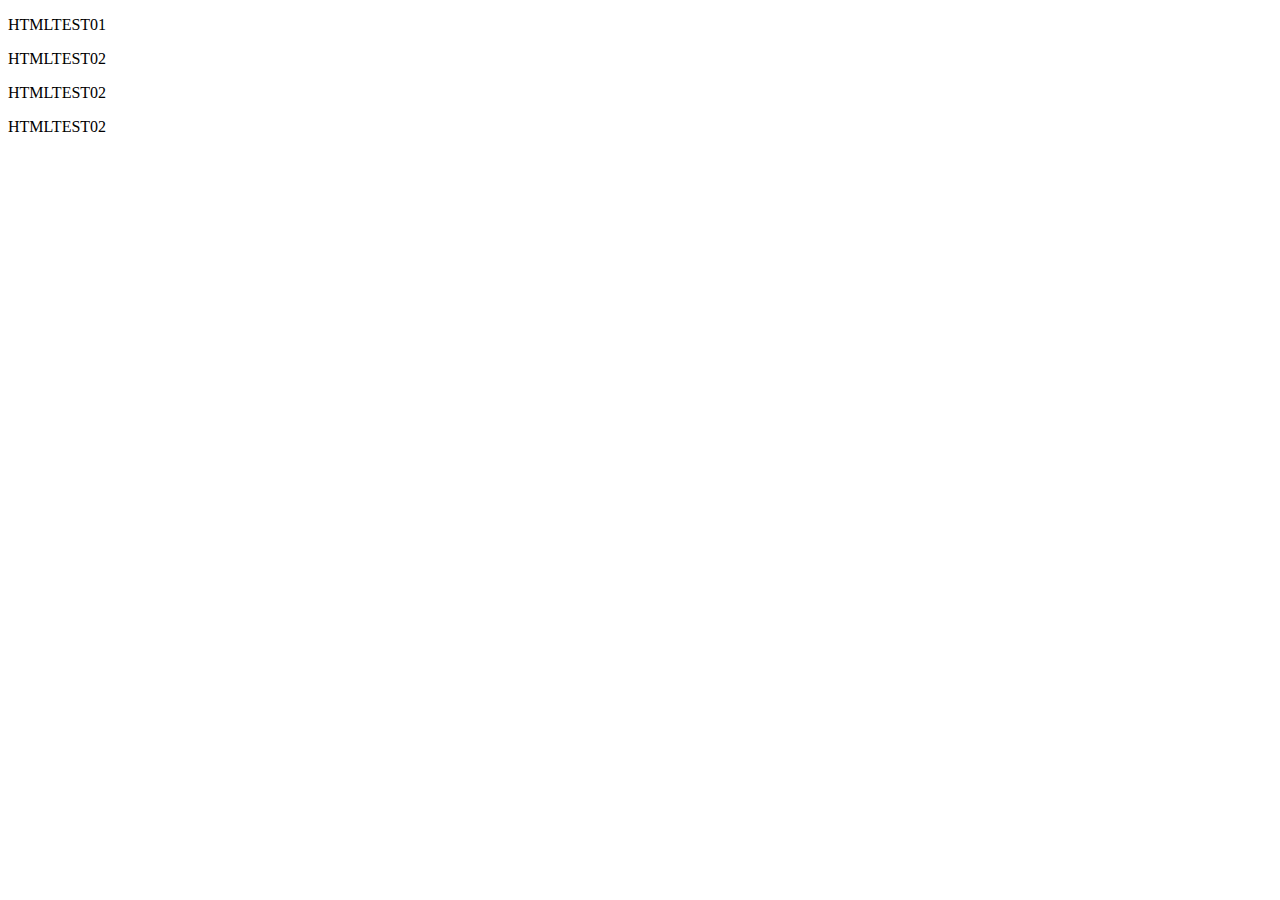
==== index.html @ 3b20b1f5 "git アカウントの確認" ====
<!DOCTYPE html>
<html lang="ja">
    <head>
        <meta charset="UTF-8">


    </head>

    <body>
        <p>HTMLTEST01</p>
        <p>HTMLTEST02</p>
        <p>HTMLTEST02</p>
        <p>HTMLTEST02</p>


    </body>
</html>
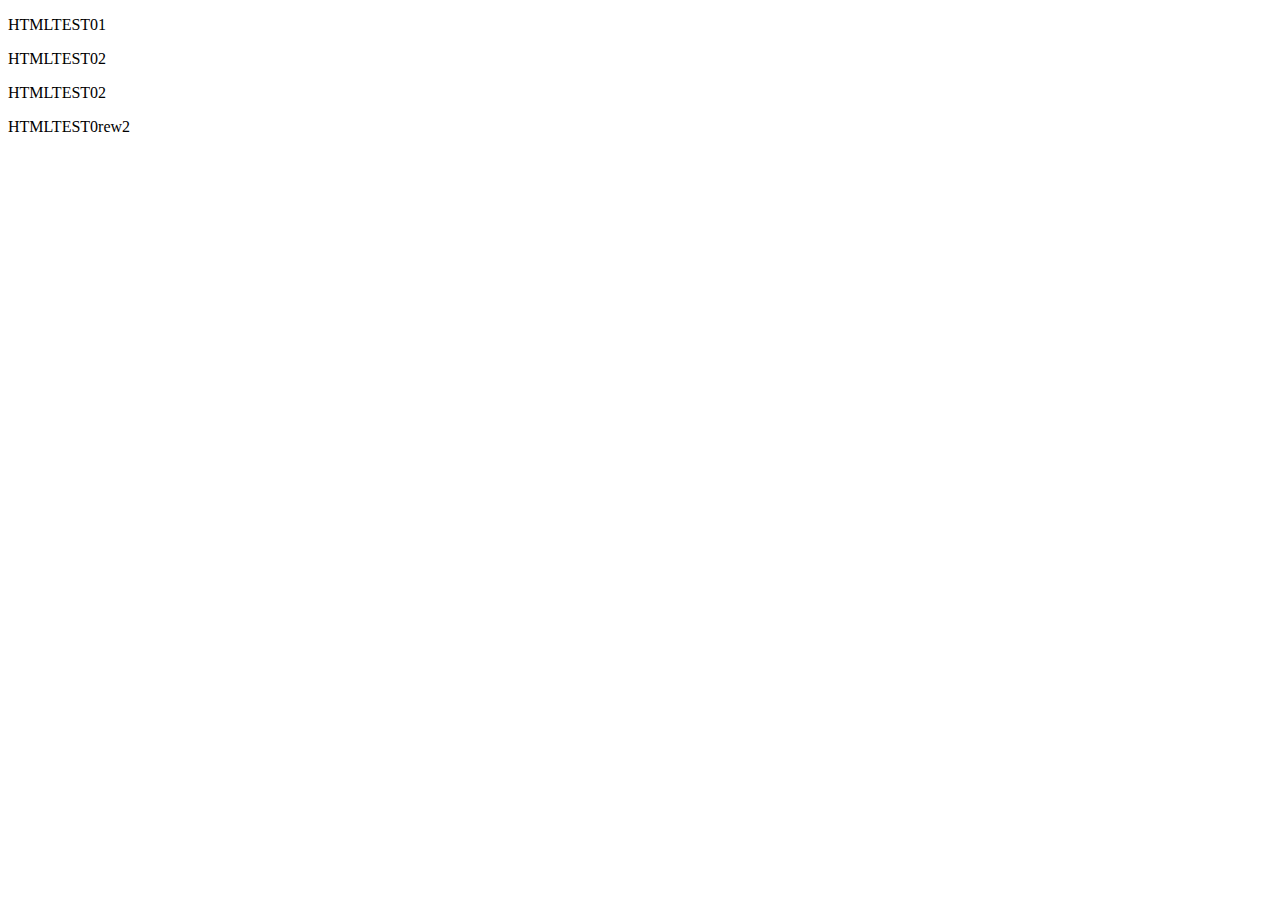
==== commit dfe99cd0: "account test" ====
--- a/index.html
+++ b/index.html
@@ -10,7 +10,7 @@
         <p>HTMLTEST01</p>
         <p>HTMLTEST02</p>
         <p>HTMLTEST02</p>
-        <p>HTMLTEST02</p>
+        <p>HTMLTEST0rew2</p>
 
 
     </body>
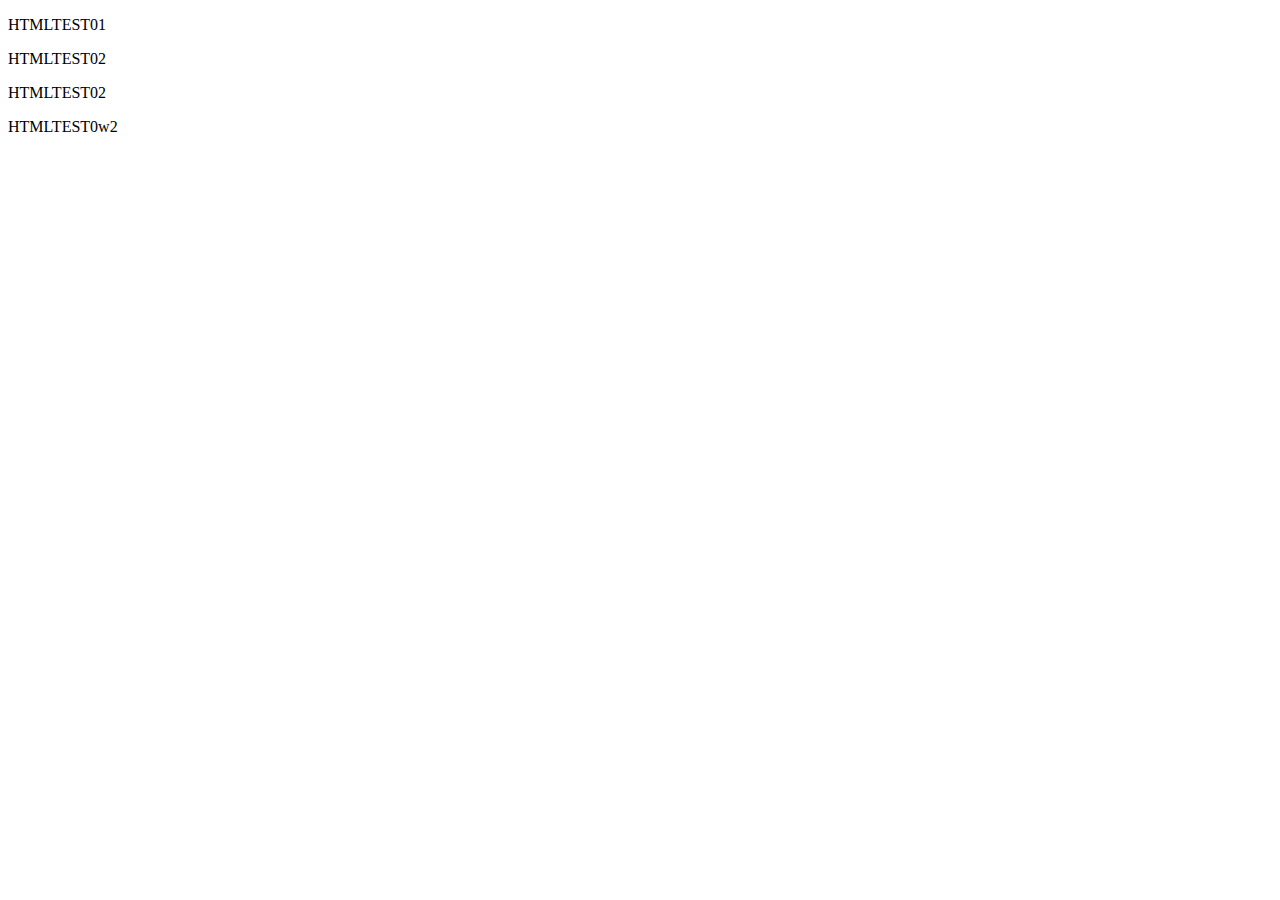
==== commit d3e3ae68: "アカウント　テスト" ====
--- a/index.html
+++ b/index.html
@@ -10,7 +10,7 @@
         <p>HTMLTEST01</p>
         <p>HTMLTEST02</p>
         <p>HTMLTEST02</p>
-        <p>HTMLTEST0rew2</p>
+        <p>HTMLTEST0w2</p>
 
 
     </body>
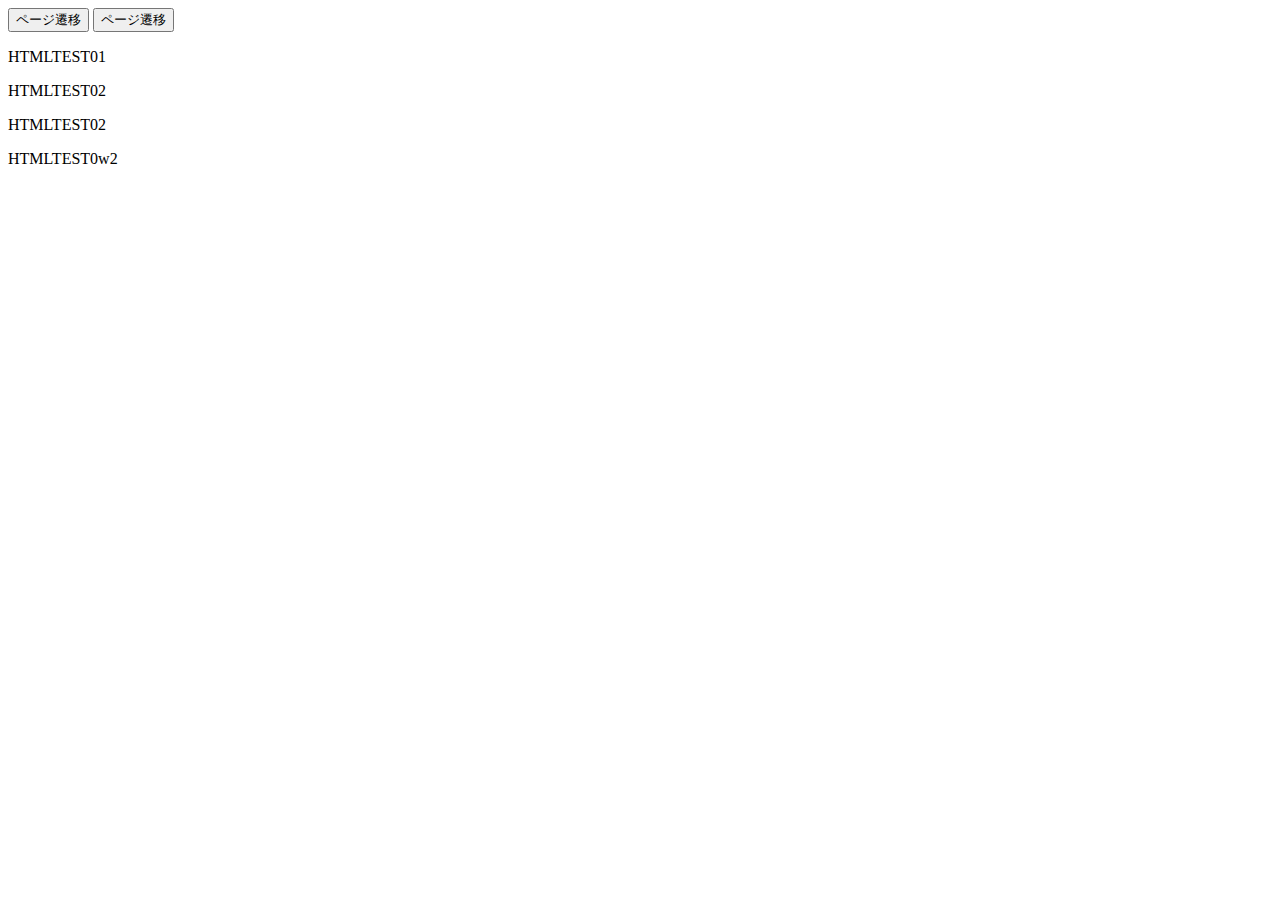
==== commit ea94af2a: "リンク貼り付けのテスト" ====
--- a/index.html
+++ b/index.html
@@ -2,16 +2,34 @@
 <html lang="ja">
     <head>
         <meta charset="UTF-8">
-
+        <meta property="og:type" content="website">
+        <meta property="og:site_name" content="ここにはヘルプページではなくサイト全体の名前を入れる">
+        <meta property="og:local" content="ja_JP">
+        <meta property="og:image" content="og:image-test">
+        <title>ヘルプセンター|copy</title>
+        <meta name="description" content="ここはタイトルの下に表示されます">
+        <meta name="viewpoint" content="width=device-width,initial-scale=1.0,maximum-scale=1.0">
 
     </head>
 
     <body>
-        <p>HTMLTEST01</p>
-        <p>HTMLTEST02</p>
-        <p>HTMLTEST02</p>
-        <p>HTMLTEST0w2</p>
+        <div id="__next">
+            <!--縁取りに使用(?)-->
+            <div class="layout">
+                <header class="Header_headerbody">
+                <button onclick="location.href='sample.html'">ページ遷移</button>
+                <button onclick="location.href='https://www.google.com'">ページ遷移</button>
+                <p>HTMLTEST01</p>
+                <p>HTMLTEST02</p>
+                <p>HTMLTEST02</p>
+                <p>HTMLTEST0w2</p>
+            
+                </header>
 
 
+            </div>
+
+
+        </div>
     </body>
 </html>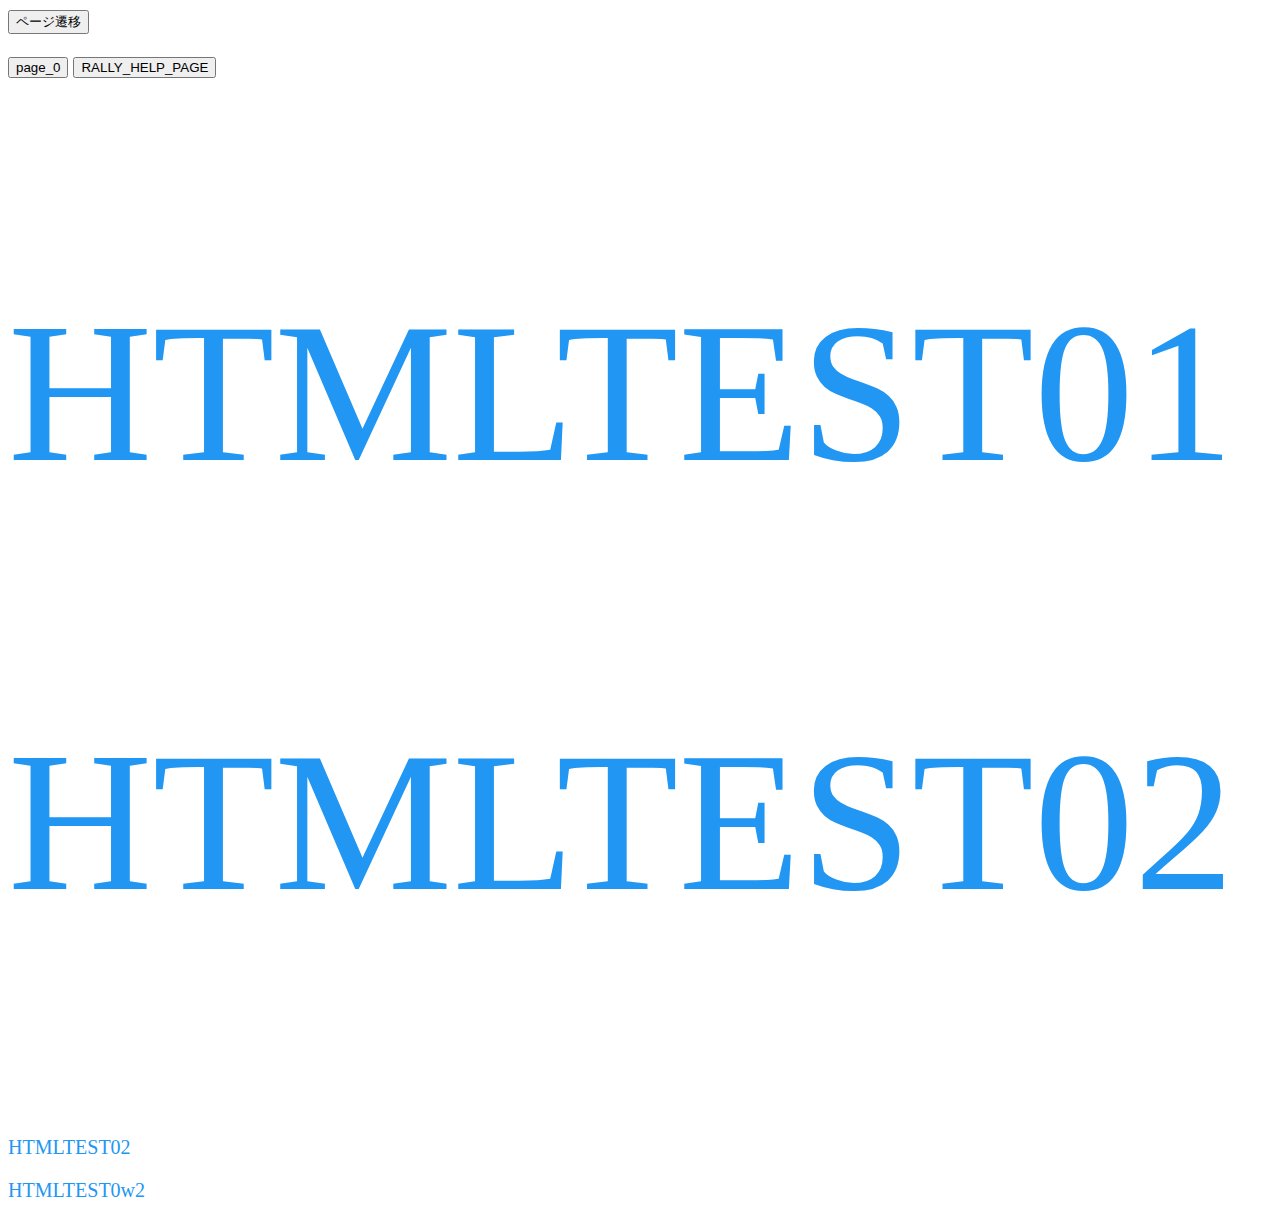
==== commit 37c7dfa6: "諸々" ====
--- a/index.html
+++ b/index.html
@@ -1,35 +1,39 @@
 <!DOCTYPE html>
 <html lang="ja">
-    <head>
-        <meta charset="UTF-8">
-        <meta property="og:type" content="website">
-        <meta property="og:site_name" content="ここにはヘルプページではなくサイト全体の名前を入れる">
-        <meta property="og:local" content="ja_JP">
-        <meta property="og:image" content="og:image-test">
-        <title>ヘルプセンター|copy</title>
-        <meta name="description" content="ここはタイトルの下に表示されます">
-        <meta name="viewpoint" content="width=device-width,initial-scale=1.0,maximum-scale=1.0">
 
-    </head>
+<head>
+    <meta charset="UTF-8">
+    <meta property="og:type" content="website">
+    <meta property="og:site_name" content="ここにはヘルプページではなくサイト全体の名前を入れる">
+    <meta property="og:local" content="ja_JP">
+    <meta property="og:image" content="og:image-test">
+    <title>ヘルプセンター|copy</title>
+    <meta name="description" content="ここはタイトルの下に表示されます">
+    <meta name="viewpoint" content="width=device-width,initial-scale=1.0,maximum-scale=1.0">
+    <link href="colortest.css" rel="stylesheet" media="all">
+</head>
+<body>
+    <div id="__next">
+        <!--縁取りに使用(?)-->
+        <div class="layout">
+            <header class="Header_headerbody">
+                <button onclick="location.href='sample.html'">ページ遷移</button>
+                <p></p>
+                <button onclick="location.href='0.html'">page_0</button>
+                <button onclick="location.href='https://rallyapp.jp/help'">RALLY_HELP_PAGE</button>
 
-    <body>
-        <div id="__next">
-            <!--縁取りに使用(?)-->
-            <div class="layout">
-                <header class="Header_headerbody">
-                <button onclick="location.href='sample.html'">ページ遷移</button>
-                <button onclick="location.href='https://www.google.com'">ページ遷移</button>
-                <p>HTMLTEST01</p>
-                <p>HTMLTEST02</p>
+                <p class="sample02" class="sample01">HTMLTEST01</p>
+                <p class="sample02">HTMLTEST02</p>
                 <p>HTMLTEST02</p>
                 <p>HTMLTEST0w2</p>
-            
-                </header>
 
-
-            </div>
+            </header>
 
 
         </div>
-    </body>
+
+
+    </div>
+</body>
+
 </html>--- a/colortest.css
+++ b/colortest.css
@@ -0,0 +1,11 @@
+#__next{
+    font-size: 20px;    /* 文字サイズ指定 */
+    color: #2196F3;     /* 文字色指定 */
+}
+
+.sample01{
+    font-size: 99px;
+}
+.sample02{
+    font-size: 200px;
+}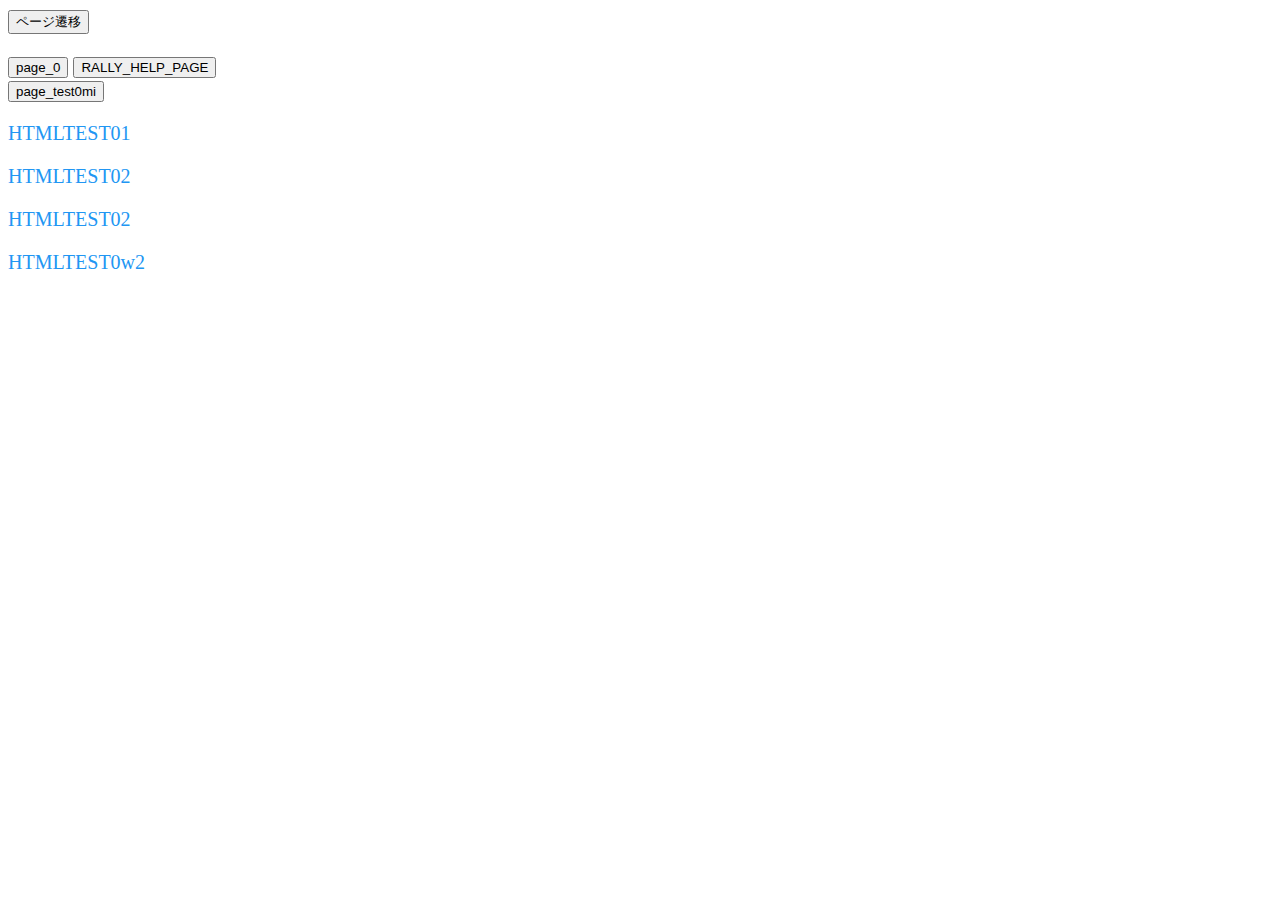
==== commit d0d8d9ec: "test0mi" ====
--- a/index.html
+++ b/index.html
@@ -20,7 +20,9 @@
                 <button onclick="location.href='sample.html'">ページ遷移</button>
                 <p></p>
                 <button onclick="location.href='0.html'">page_0</button>
-                <button onclick="location.href='https://rallyapp.jp/help'">RALLY_HELP_PAGE</button>
+                <button onclick="location.href='https://rallyapp.jp/help'">RALLY_HELP_PAGE</button><br>
+                <button onclick="location.href='./test0mi.html'">page_test0mi</button>
+
 
                 <p class="sample02" class="sample01">HTMLTEST01</p>
                 <p class="sample02">HTMLTEST02</p>
--- a/colortest.css
+++ b/colortest.css
@@ -7,5 +7,5 @@
     font-size: 99px;
 }
 .sample02{
-    font-size: 200px;
+    font-size: 20px;
 }